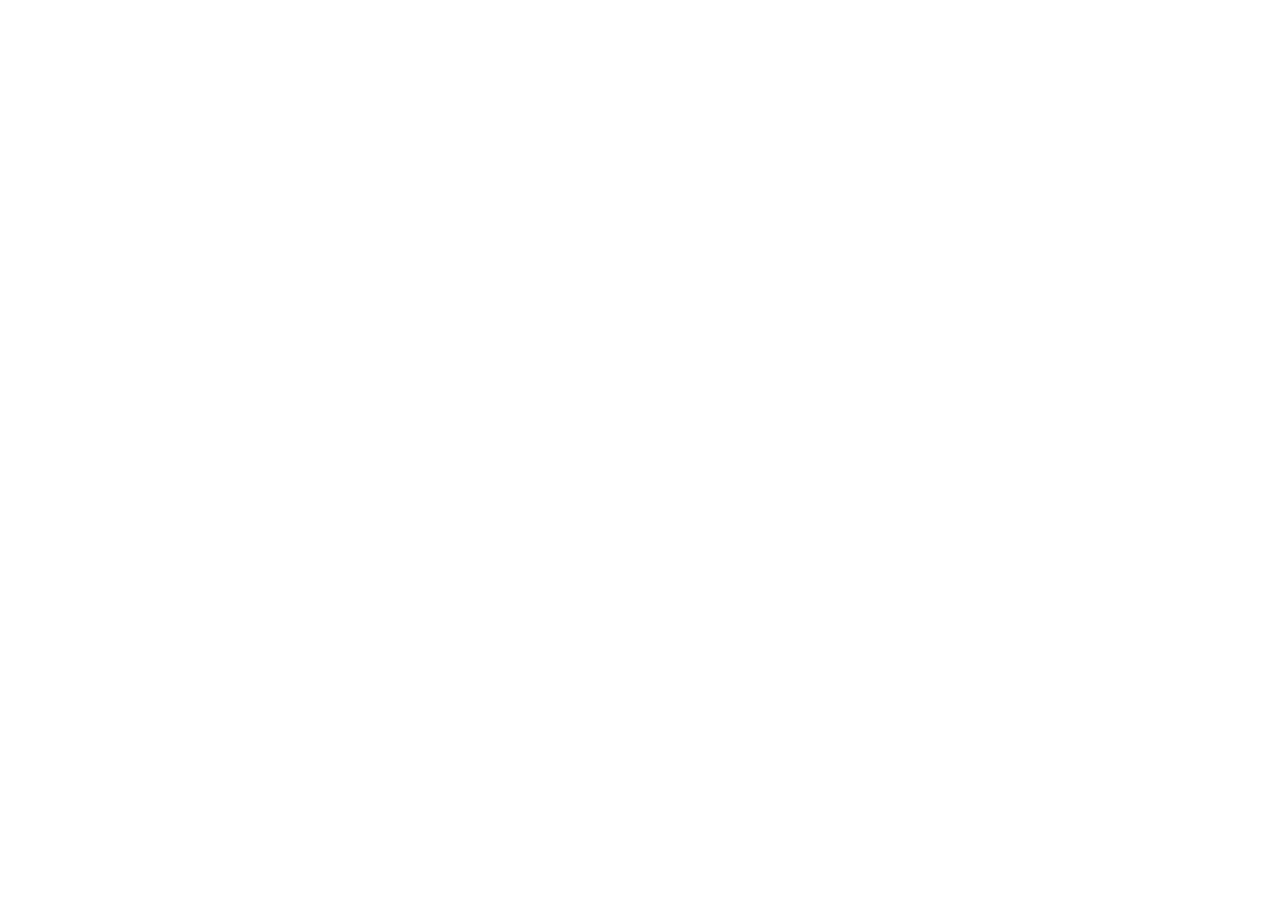
==== public/index.html @ 42c430f5 "Message here" ====
<!DOCTYPE html>
<html lang="en">
  <head>
    <meta charset="utf-8" />
    <link rel="icon" href="favicon.ico" type="image/x-icon'/">
    <title>Random Quote Machine</title>
  </head>
  <body>
    <noscript>You need to enable JavaScript to run this app.</noscript>
    <div id="quote-box"></div>
    <script src="https://cdn.freecodecamp.org/testable-projects-fcc/v1/bundle.js"></script>
  </body>
</html>
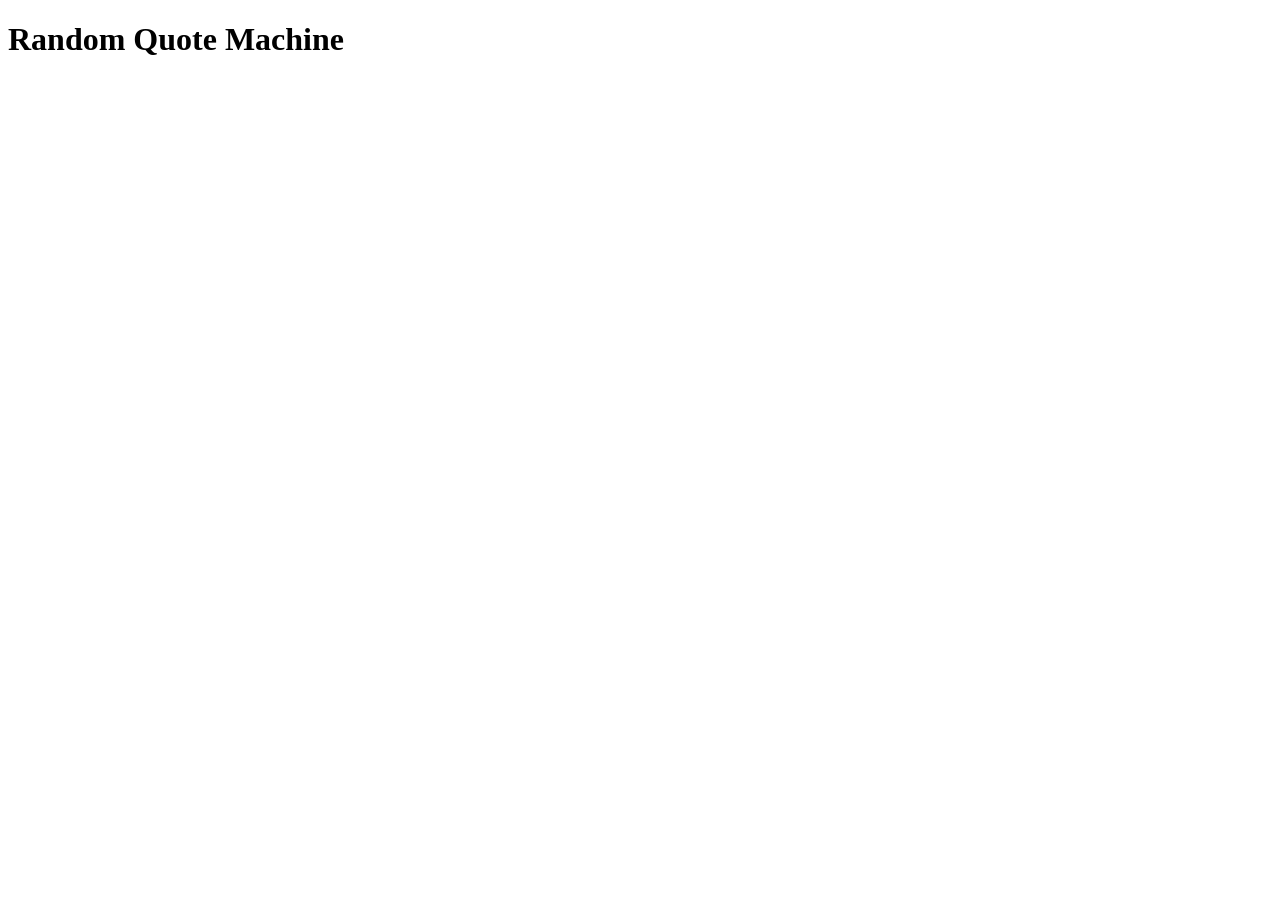
==== commit 491cd4e7: "Styled" ====
--- a/public/index.html
+++ b/public/index.html
@@ -3,10 +3,11 @@
   <head>
     <meta charset="utf-8" />
     <link rel="icon" href="favicon.ico" type="image/x-icon'/">
+    <link rel="stylesheet" href="src/index.css">
     <title>Random Quote Machine</title>
   </head>
   <body>
-    <noscript>You need to enable JavaScript to run this app.</noscript>
+    <h1 id="title">Random Quote Machine</h1>
     <div id="quote-box"></div>
     <script src="https://cdn.freecodecamp.org/testable-projects-fcc/v1/bundle.js"></script>
   </body>
